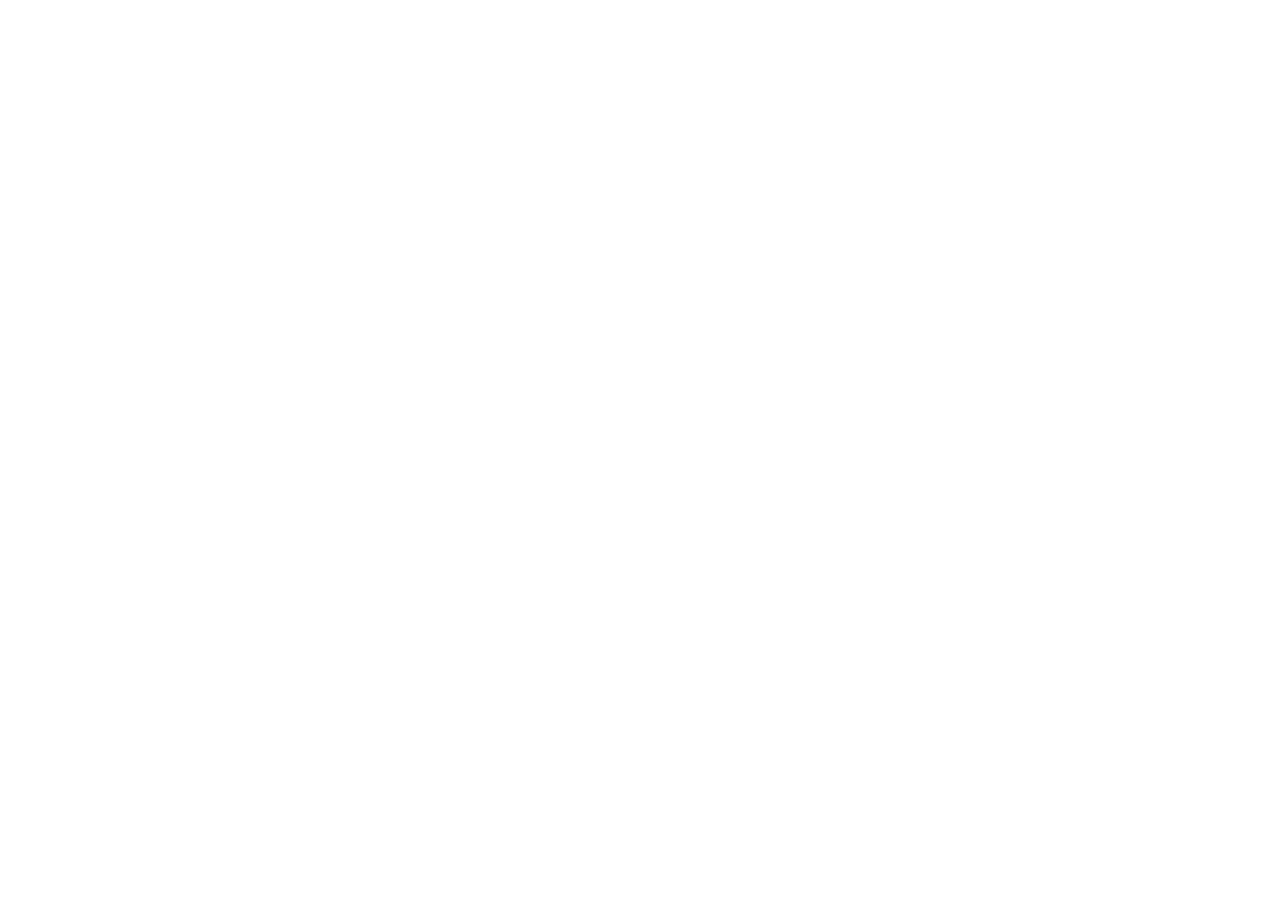
==== background.html @ f17376cf "moved webcam access to background" ====
<!--Copyright 2018 Google LLC
Licensed under the Apache License, Version 2.0 (the "License");
you may not use this file except in compliance with the License.
You may obtain a copy of the License at
    https://www.apache.org/licenses/LICENSE-2.0
Unless required by applicable law or agreed to in writing, software
distributed under the License is distributed on an "AS IS" BASIS,
WITHOUT WARRANTIES OR CONDITIONS OF ANY KIND, either express or implied.
See the License for the specific language governing permissions and
limitations under the License.
-->
<html>
<video autoplay="true" id="webcamVideo" width="227" height="227"></video>

<script src="/libraries/p5.js"></script>
<script src="/libraries/p5.collide2d.min.js"></script>


<script src="/libraries/ml5.min.js"></script>

<!--
<script src="https://unpkg.com/ml5@0.4.3/dist/ml5.min.js"></script>
-->


<script src="/libraries/p5.dom.min.js"></script>
<script src="background.js"></script>

</html>
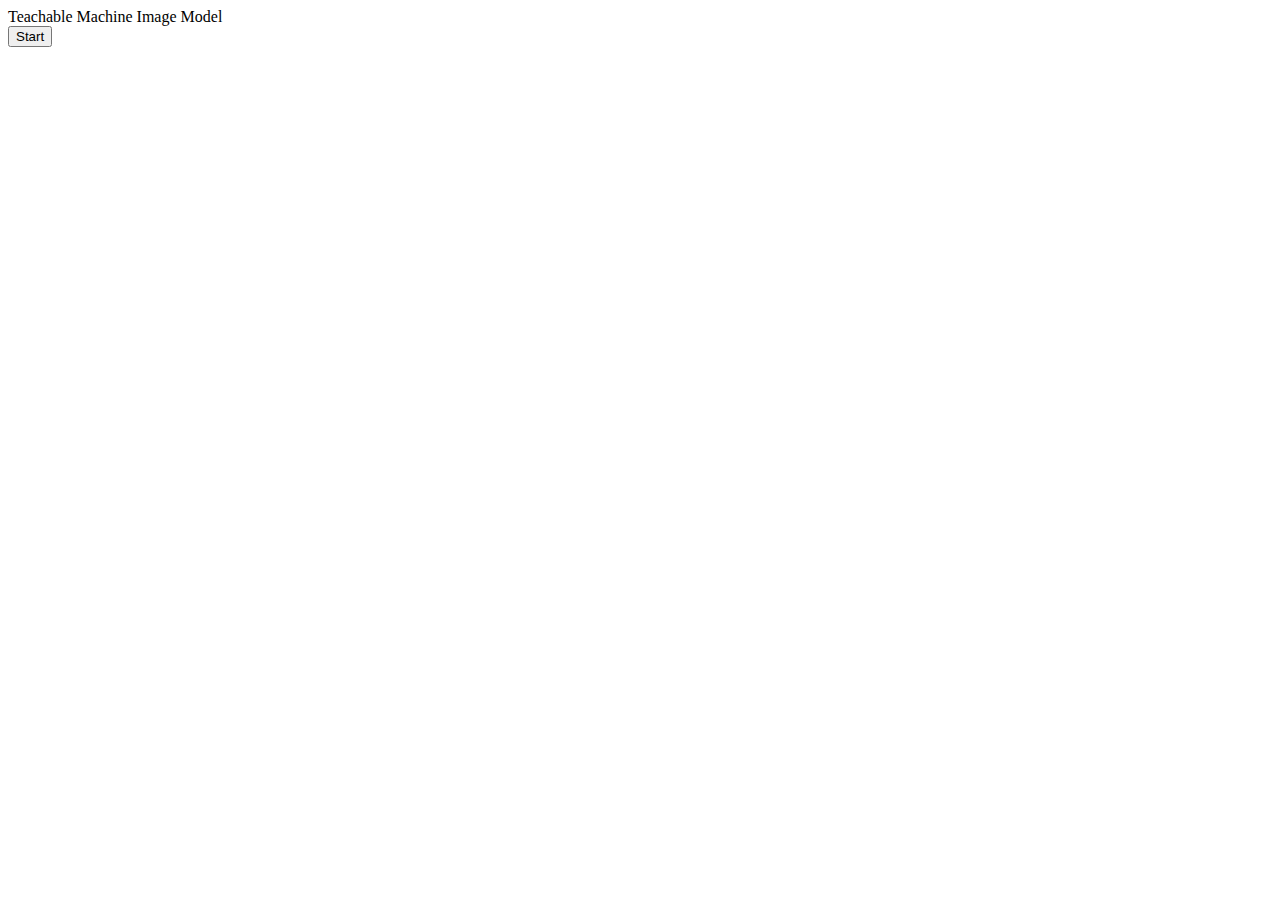
==== commit 61978e3c: "only webcam left" ====
--- a/background.html
+++ b/background.html
@@ -10,20 +10,51 @@
 limitations under the License.
 -->
 <html>
+
+    <div>Teachable Machine Image Model</div>
+    
+    
+    <button type="button" onclick="init()">Start</button>
+    <div id="webcam-container"></div>
+    <div id="label-container"></div>
+
 <video autoplay="true" id="webcamVideo" width="227" height="227"></video>
 
-<script src="/libraries/p5.js"></script>
-<script src="/libraries/p5.collide2d.min.js"></script>
 
+<!-- <script src="/libraries/p5.js"></script>
+<script src="/libraries/p5.collide2d.min.js"></script> -->
 
+<!--
 <script src="/libraries/ml5.min.js"></script>
+-->
+
+<script src="/libraries/tf.min.js"></script>
+<script src="/libraries/teachablemachine-image.min.js"></script>
+
+<!-- <script src="/libraries/p5.dom.min.js"></script> -->
+<script src="background.js"></script>
 
 <!--
 <script src="https://unpkg.com/ml5@0.4.3/dist/ml5.min.js"></script>
+
+
+<script src="https://cdnjs.cloudflare.com/ajax/libs/p5.js/0.9.0/p5.min.js"></script>
+<script src="https://cdnjs.cloudflare.com/ajax/libs/p5.js/0.9.0/addons/p5.dom.min.js"></script>
+<script src="https://unpkg.com/ml5@latest/dist/ml5.min.js"></script>
+
+
+<script src="https://cdn.jsdelivr.net/npm/@tensorflow/tfjs@1.3.1/dist/tf.min.js"></script>
+<script src="https://cdn.jsdelivr.net/npm/@teachablemachine/image@0.8/dist/teachablemachine-image.min.js"></script>
+
+
+<div>Teachable Machine Image Model</div>
+
+<script src="https://cdn.jsdelivr.net/npm/@tensorflow/tfjs@1.3.1/dist/tf.min.js"></script>
+<script src="https://cdn.jsdelivr.net/npm/@teachablemachine/image@0.8/dist/teachablemachine-image.min.js"></script>
+<script type="text/javascript">
+
 -->
 
+</html>
 
-<script src="/libraries/p5.dom.min.js"></script>
-<script src="background.js"></script>
 
-</html>